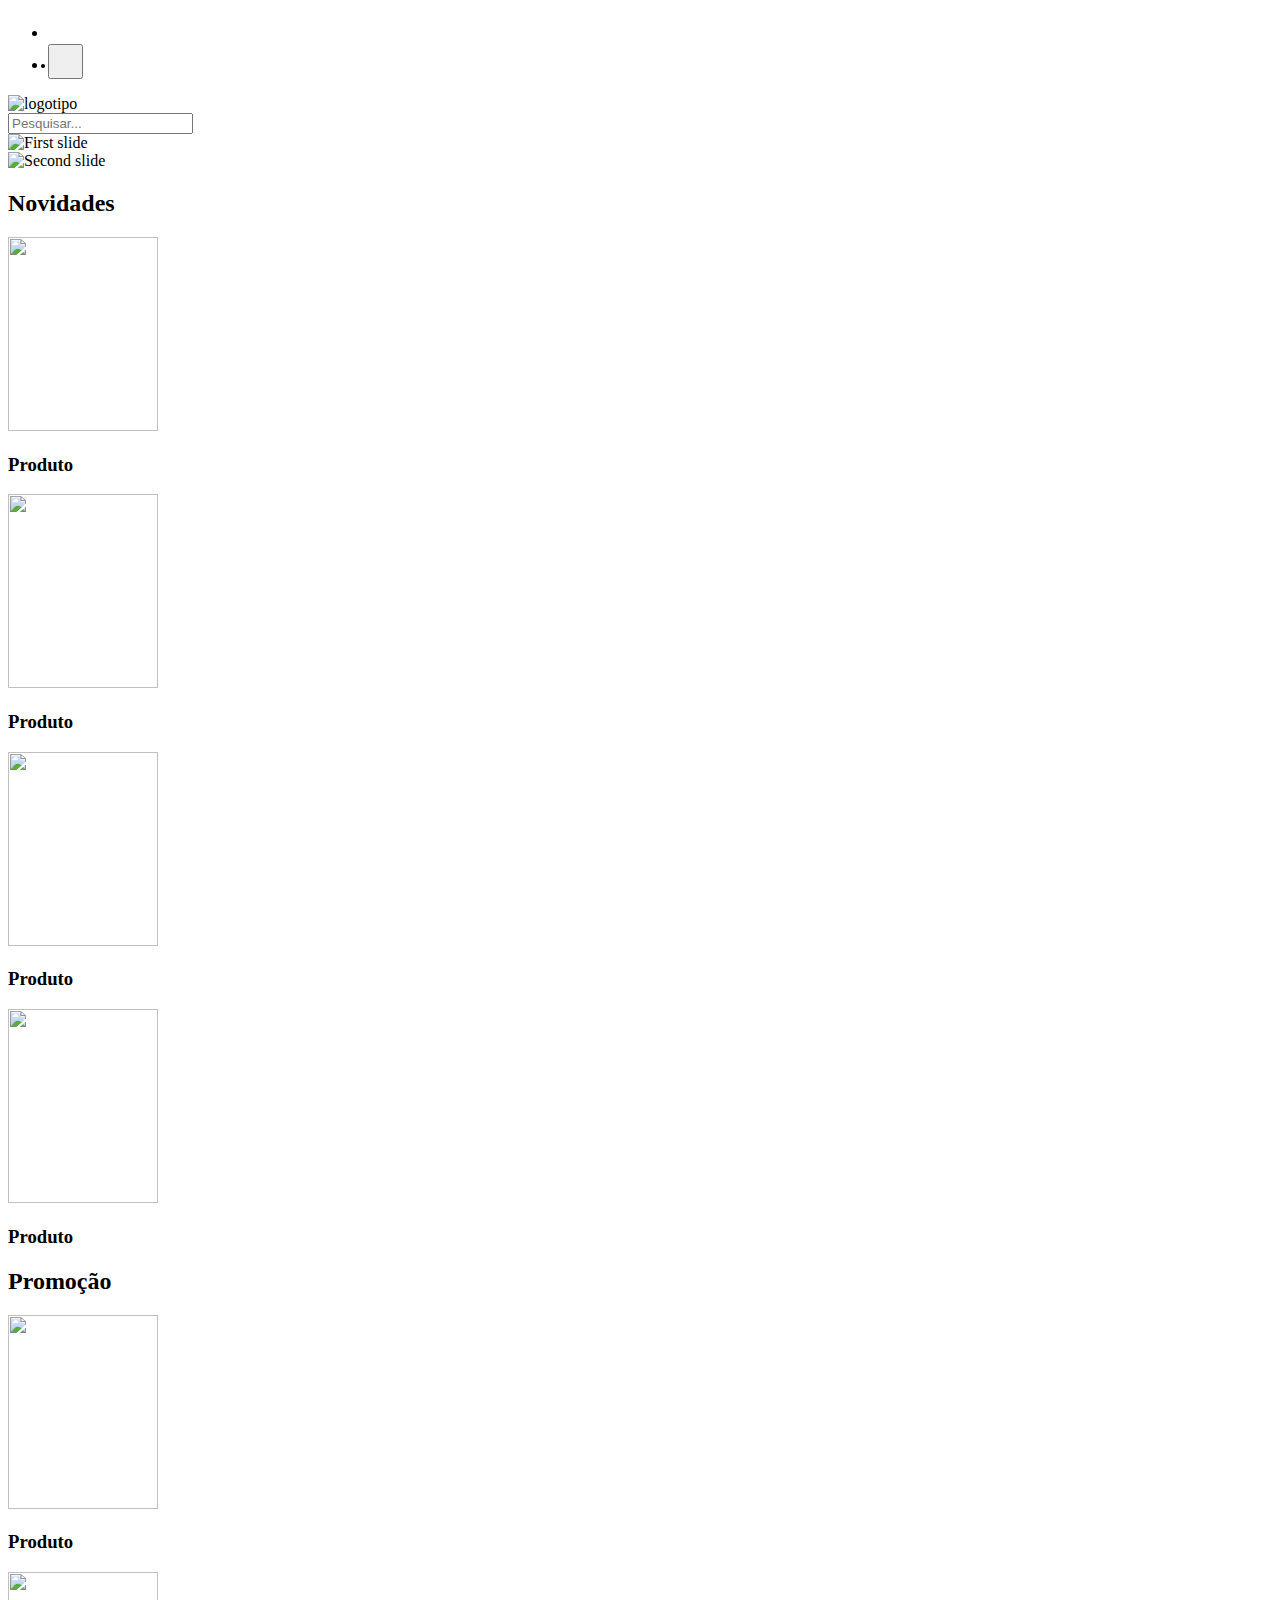
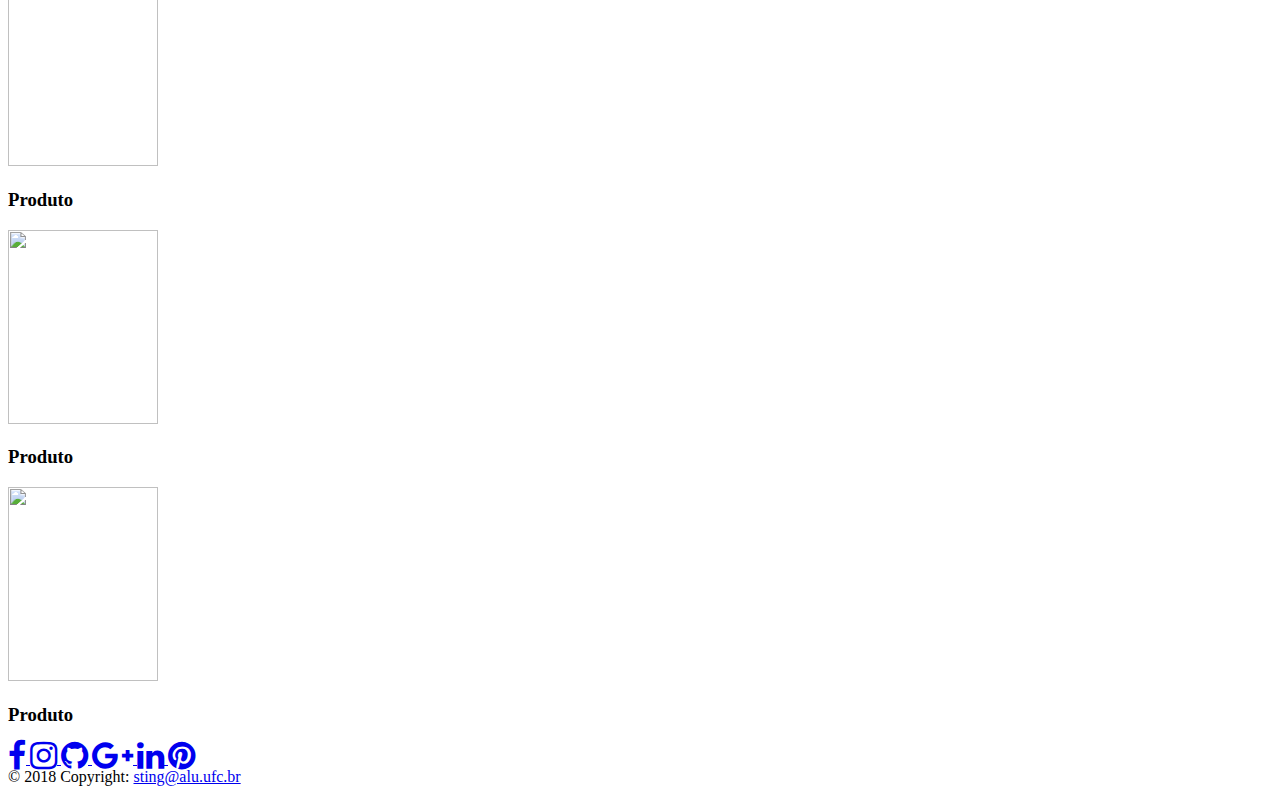
==== src/main/resources/templates/index.html @ 6bb20693 "projeto web" ====
<!DOCTYPE html>
<html
xmlns="http://www.w3.org/1999/xhtml" 
xmlns:th="http://thymeleaf.org"
xmlns:layout="http://www.ultraq.net.nz/thymeleaf/layout"
>

<head>
<link rel= "stylesheet" type="text/css" href= "css/bootstrap.min.css">
<link rel= "stylesheet" type="text/css" href= "css/estilo.css">
<link rel="stylesheet" href="https://use.fontawesome.com/releases/v5.0.13/css/all.css" integrity="sha384-DNOHZ68U8hZfKXOrtjWvjxusGo9WQnrNx2sqG0tfsghAvtVlRW3tvkXWZh58N9jp" crossorigin="anonymous">
 <link rel="stylesheet" href="https://maxcdn.bootstrapcdn.com/font-awesome/4.5.0/css/font-awesome.min.css">
<title>Home</title>
</head>
<body>
<header>
    <div class="barra">
    
            <div class="container">
                <ul>
                    <li class="carrinho"><i class="fas fa-shopping-cart" style="font-size: 25px; color: white"></i></li>
                    
                    <li>
                        <button class="btn dropdown"><li class="logar"><i class="fas fa-user-circle" style="font-size: 25px; color: white"></i></li></button>
                        <div class="dropdown-menu">
                               
                        </div>
                    </li>
                    
                </ul>
            </div>
    
        </div>

        <div class="container">
            <img id="logotipo" alt="logotipo" src="img/logo.png">
        </div> 

        <div class="container pesquisa">
                <div class="input-group">
                    <input type="text" placeholder="Pesquisar...">
                    
                </div>
        </div>

</header>

<section>
    <div id="slides" class="container">
        <div id="carouselExampleControls" class="carousel slide" data-ride="carousel">
            <div class="carousel-inner">
                <div class="carousel-item active">
                    <img class="d-block w-100" src="img/slide.png" alt="First slide">
                </div>
                <div class="carousel-item">
                    <img class="d-block w-100" src="img/slide1.png" alt="Second slide">
                </div>
            </div>
                <a class="carousel-control-prev" href="#carouselExampleControls" role="button" data-slide="prev">
                    <span class="carousel-control-prev-icon" aria-hidden="true"></span>
                    <span class="sr-only">Anterior</span>
                </a>
                <a class="carousel-control-next" href="#carouselExampleControls" role="button" data-slide="next">
                    <span class="carousel-control-next-icon" aria-hidden="true"></span>
                    <span class="sr-only">Proximo</span>
                </a>
        </div>
    </div><!--fim container-->

    <div id="principal" class="container">
        <div class="central">
            <h2>Novidades</h2>
        </div>
        <div class="row img-thumbnail">
            <div class="col-md-3">
                <img class="p1" src="img/img1.jpg" width="150" height="194">
                <h3>Produto</h3>
            </div>
            <div class="col-md-3">
                <img class="p2" src="img/img2.jpg" width="150" height="194">
                <h3>Produto</h3>
            </div>
            <div class="col-md-3">
                <img class="p3" src="img/img.jpg" width="150" height="194">
                <h3>Produto</h3>
            </div>
            <div class="col-md-3">
                <img class="p4" src="img/img3.png" width="150" height="194">
                <h3>Produto</h3>
            </div>
        </div>
    </div>
</section>

<div class="resto container">
       
        <div class="container secundario">
            <div class="central">
                <h2>Promoção</h2>
            </div>
            <div class="row img-thumbnail">
                <div class="col-md-3">
                <img class="p1" src="img/img1.jpg" width="150" height="194">
                <h3>Produto</h3>
            </div>
            <div class="col-md-3">
                <img class="p2" src="img/img2.jpg" width="150" height="194">
                <h3>Produto</h3>
            </div>
            <div class="col-md-3">
                <img class="p3" src="img/img.jpg" width="150" height="194">
                <h3>Produto</h3>
            </div>
            <div class="col-md-3">
                <img class="p4" src="img/img3.png" width="150" height="194">
                <h3>Produto</h3>
            </div>
        </div>
</div>

<footer class="page-footer font-small cyan darken-3 mt-4">
    <div class="container">
        <div class="row">
        <div class="col-md-12 py-5">
            <div class="mb-5 flex-center">
            <a class="fb-ic" href="https://www.facebook.com/sting.silva.9">
                <i class="fa fa-facebook fa-lg white-text mr-md-5 mr-3 fa-2x"> </i>
            </a>
            <a class="ins-ic" href="https://www.instagram.com/stings8/">
                <i class="fa fa-instagram fa-lg white-text mr-md-5 mr-3 fa-2x"> </i>
            </a>
            <a class="tw-ic" href="https://github.com/stings8">
                <i class="fa fa-github fa-lg white-text mr-md-5 mr-3 fa-2x"> </i>
            </a>
            <a class="gplus-ic" href="#">
                <i class="fa fa-google-plus fa-lg white-text mr-md-5 mr-3 fa-2x"> </i>
            </a>
            <a class="li-ic"  href="#">
                <i class="fa fa-linkedin fa-lg white-text mr-md-5 mr-3 fa-2x"> </i>
            </a>
            <a class="pin-ic" href="#">
                <i class="fa fa-pinterest fa-lg white-text fa-2x"> </i>
            </a>
            </div>
        </div>
        </div>
    </div>
    <div class="footer-copyright text-center py-3">© 2018 Copyright:
        <a href="mailto:sting@alu.ufc.br">sting@alu.ufc.br</a>
    </div>
</footer>

<script src="js/bootstrap.min.js"></script>
<script src="jquery/jquery.min.js"></script>
</body>

</html>
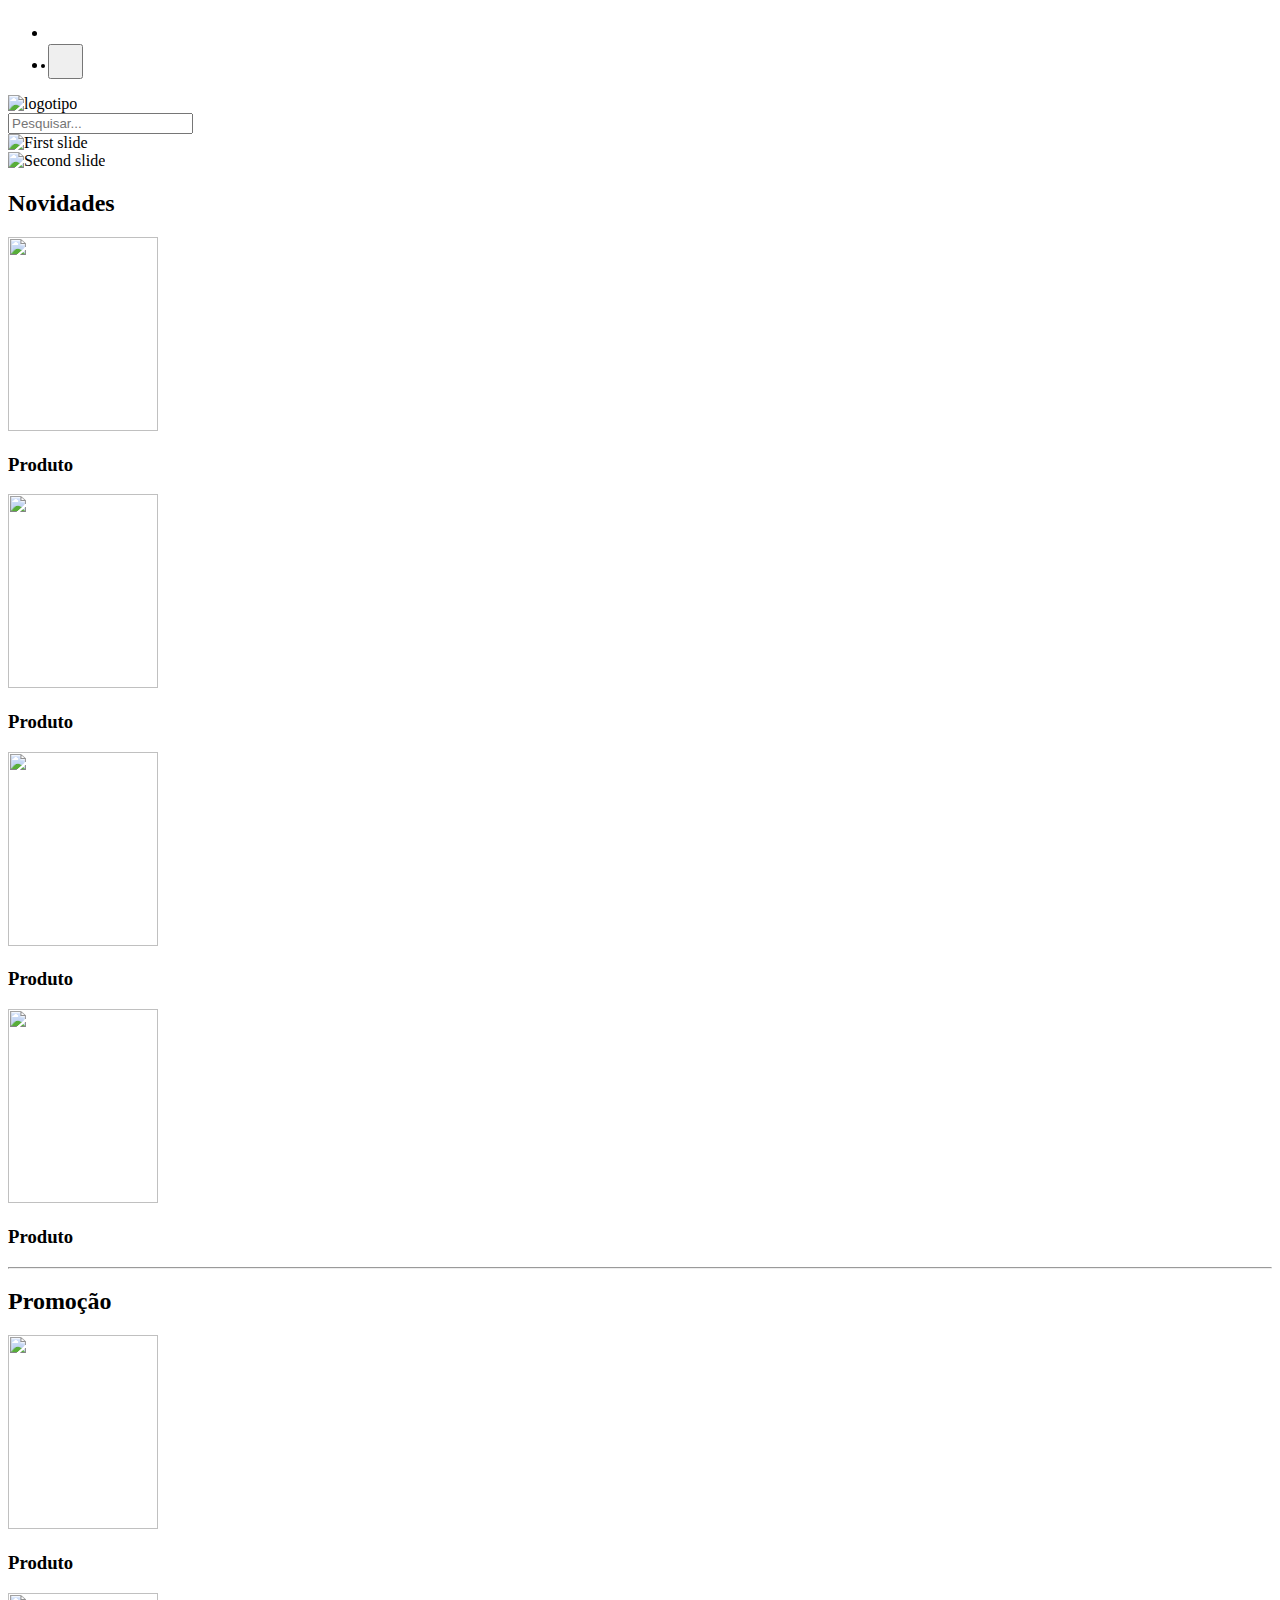
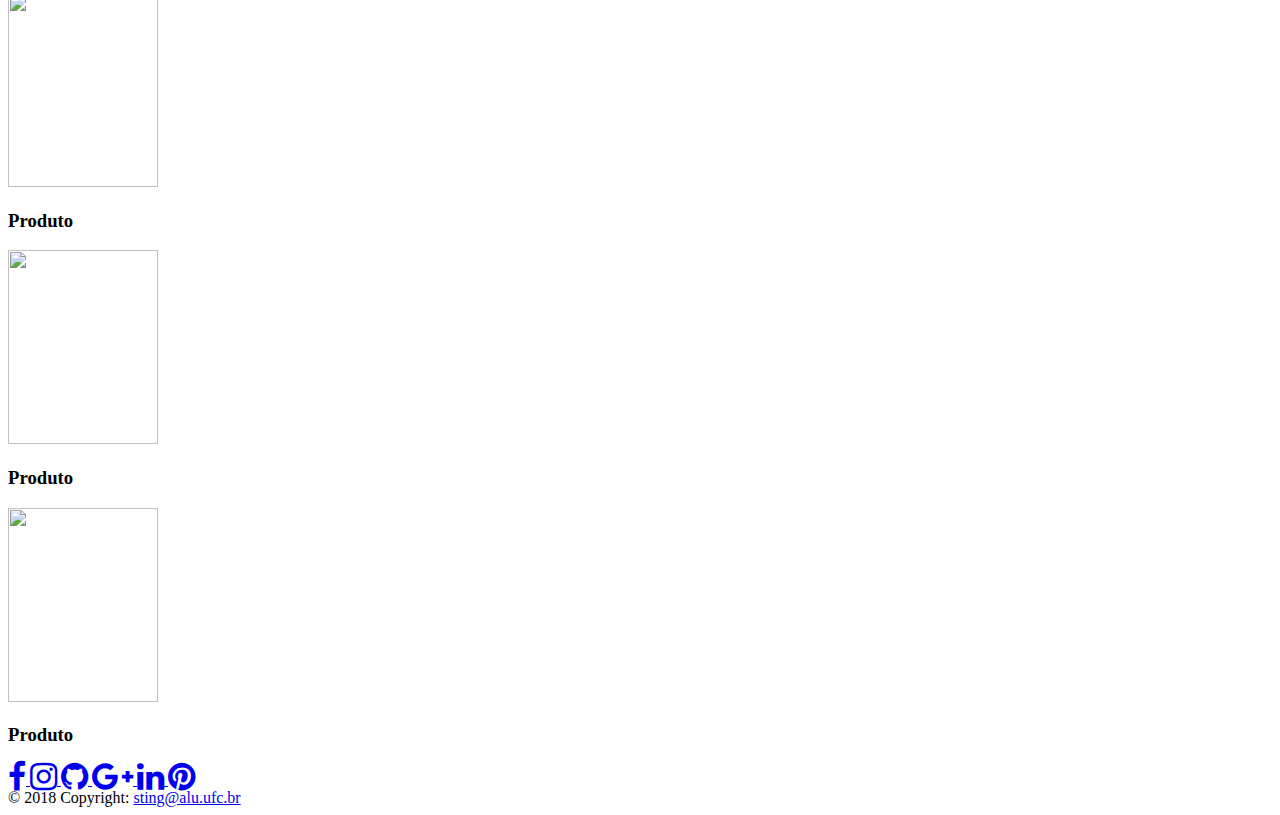
==== commit ac7f3b6d: "projeto web" ====
--- a/src/main/resources/templates/index.html
+++ b/src/main/resources/templates/index.html
@@ -93,7 +93,7 @@
 </section>
 
 <div class="resto container">
-       
+       <hr>
         <div class="container secundario">
             <div class="central">
                 <h2>Promoção</h2>
